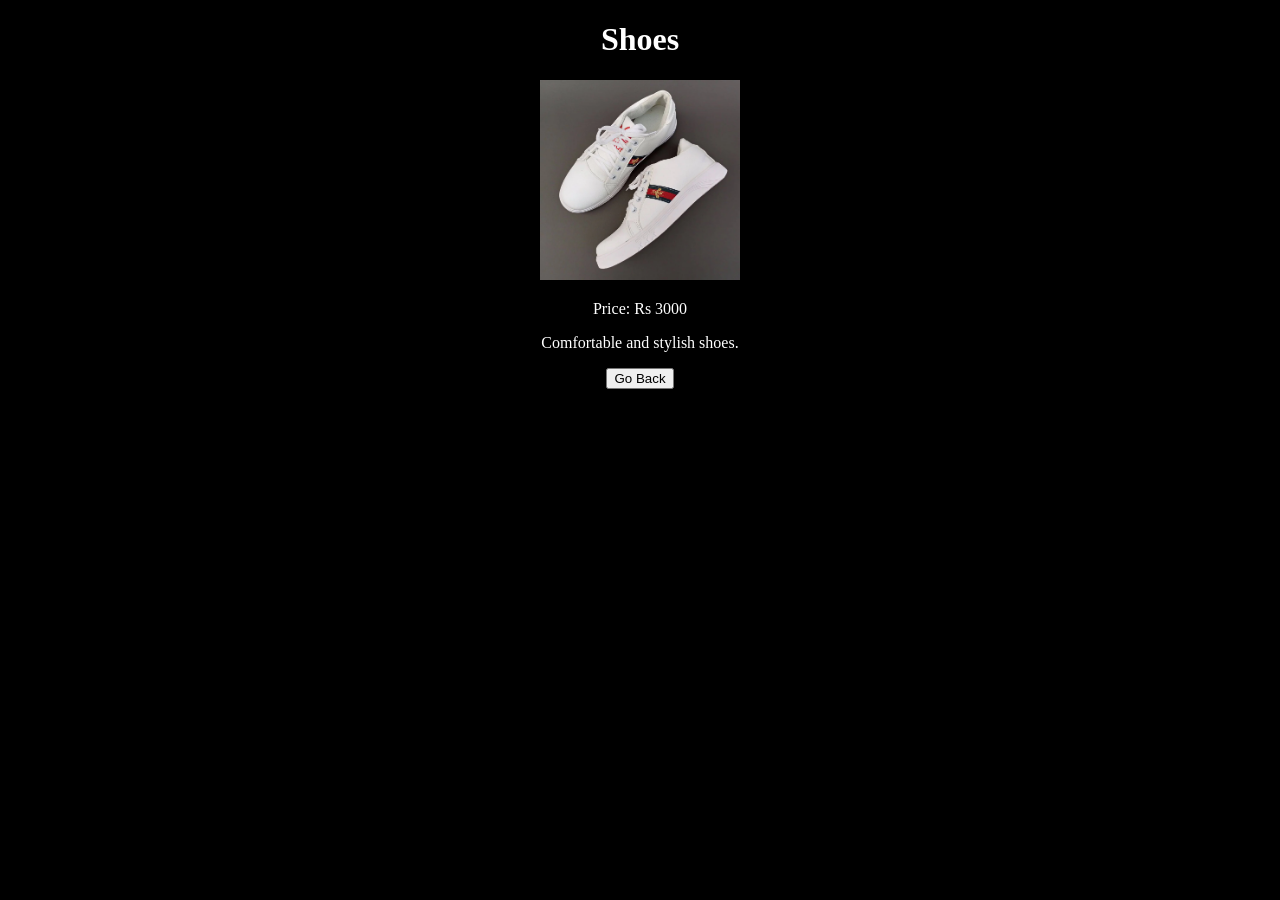
==== shoes.html @ 7a335925 "Create shoes.html" ====
<!DOCTYPE html>
<html>
<head>
  <title>Shoes</title>
</head>

<body style="background:black;color:white;text-align:center;">

<h1>Shoes</h1>
<img src="./images/p2.jpg" width="200">

<p>Price: Rs 3000</p>
<p>Comfortable and stylish shoes.</p>

<button onclick="history.back()">Go Back</button>

</body>
</html>
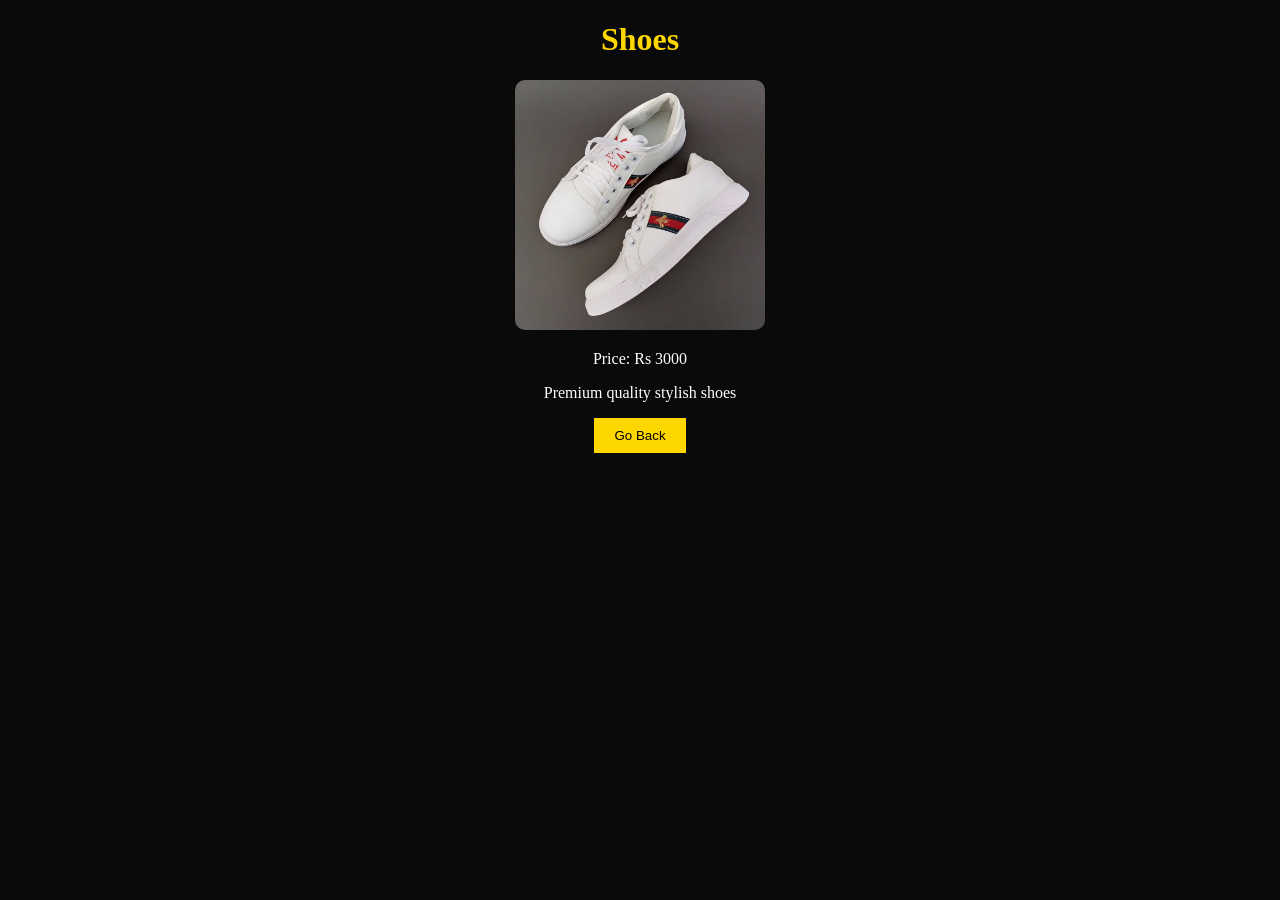
==== commit 33078e9b: "Update shoes.html" ====
--- a/shoes.html
+++ b/shoes.html
@@ -4,15 +4,18 @@
   <title>Shoes</title>
 </head>
 
-<body style="background:black;color:white;text-align:center;">
+<body style="background:#0a0a0a;color:white;text-align:center;font-family:Poppins;">
 
-<h1>Shoes</h1>
-<img src="./images/p2.jpg" width="200">
+<h1 style="color:gold;">Shoes</h1>
+
+<img src="./images/p2.jpg" width="250" style="border-radius:10px;">
 
 <p>Price: Rs 3000</p>
-<p>Comfortable and stylish shoes.</p>
+<p>Premium quality stylish shoes</p>
 
-<button onclick="history.back()">Go Back</button>
+<button style="padding:10px 20px;background:gold;border:none;">
+Go Back
+</button>
 
 </body>
 </html>
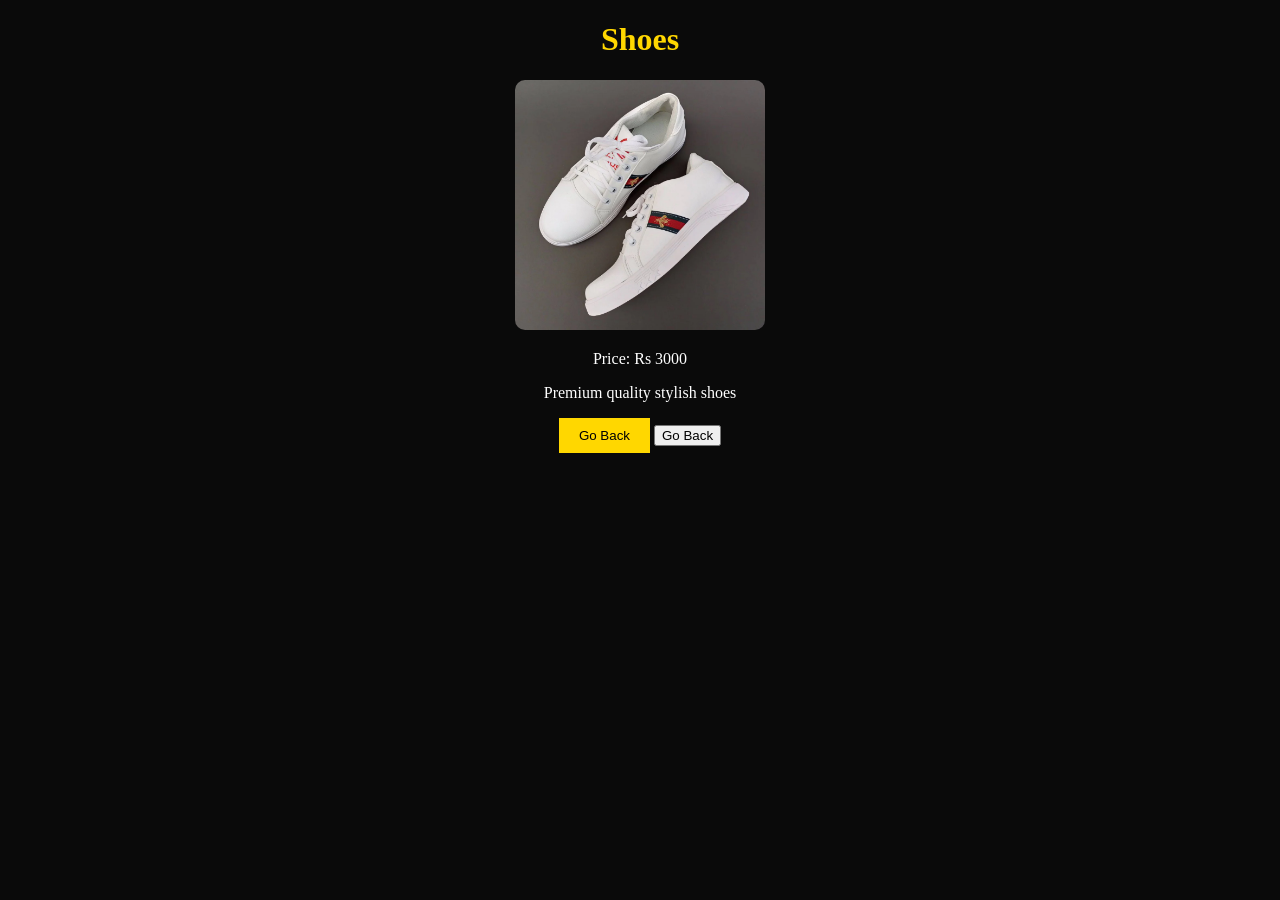
==== commit 9748f16a: "Update shoes.html" ====
--- a/shoes.html
+++ b/shoes.html
@@ -17,5 +17,9 @@
 Go Back
 </button>
 
+<button onclick="window.location.href='index.html'">
+  Go Back
+</button>
+  
 </body>
 </html>
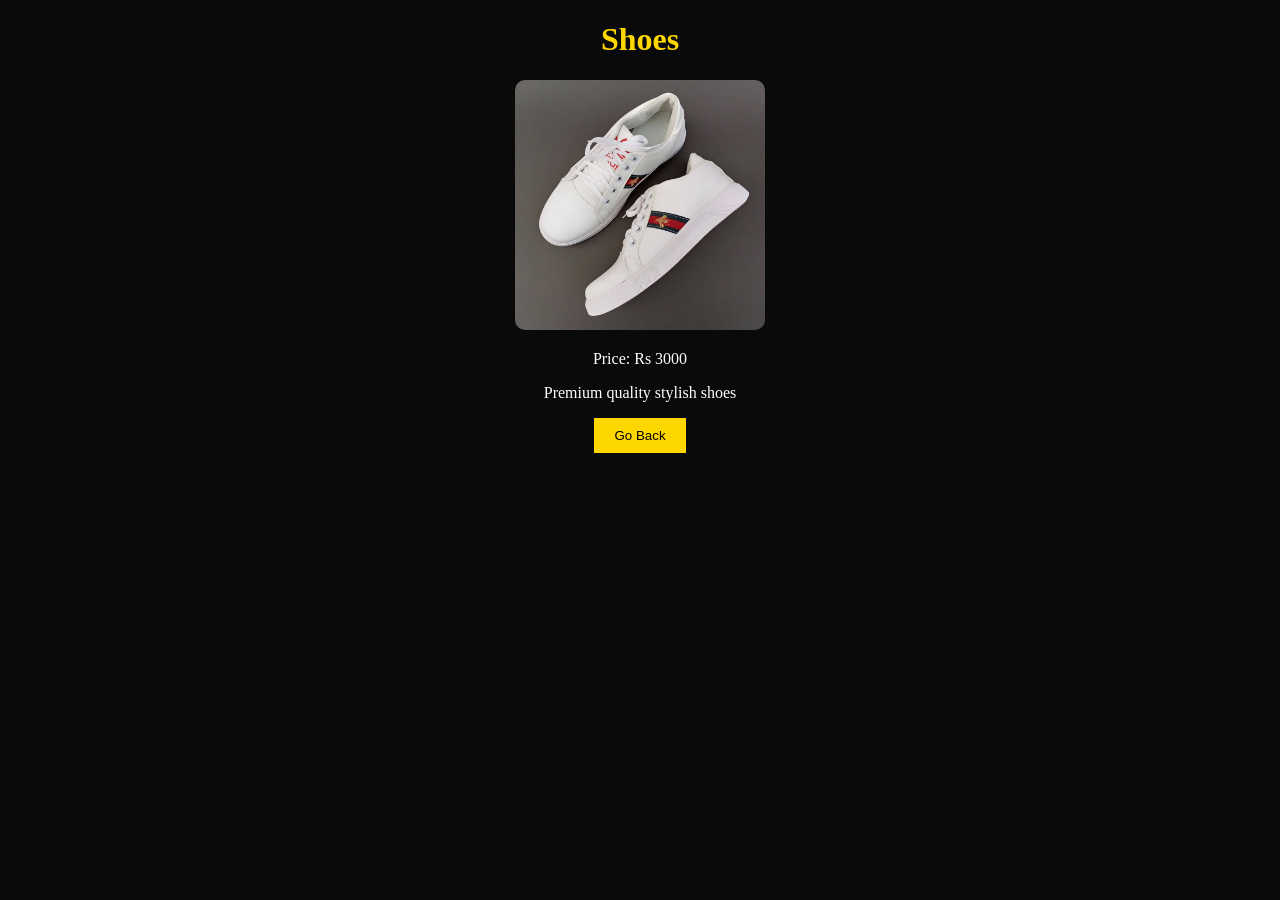
==== commit 700697cf: "Update shoes.html" ====
--- a/shoes.html
+++ b/shoes.html
@@ -13,11 +13,8 @@
 <p>Price: Rs 3000</p>
 <p>Premium quality stylish shoes</p>
 
-<button style="padding:10px 20px;background:gold;border:none;">
-Go Back
-</button>
-
-<button onclick="window.location.href='index.html'">
+<button onclick="window.location.href='index.html'" 
+style="padding:10px 20px;background:gold;border:none;cursor:pointer;">
   Go Back
 </button>
   
